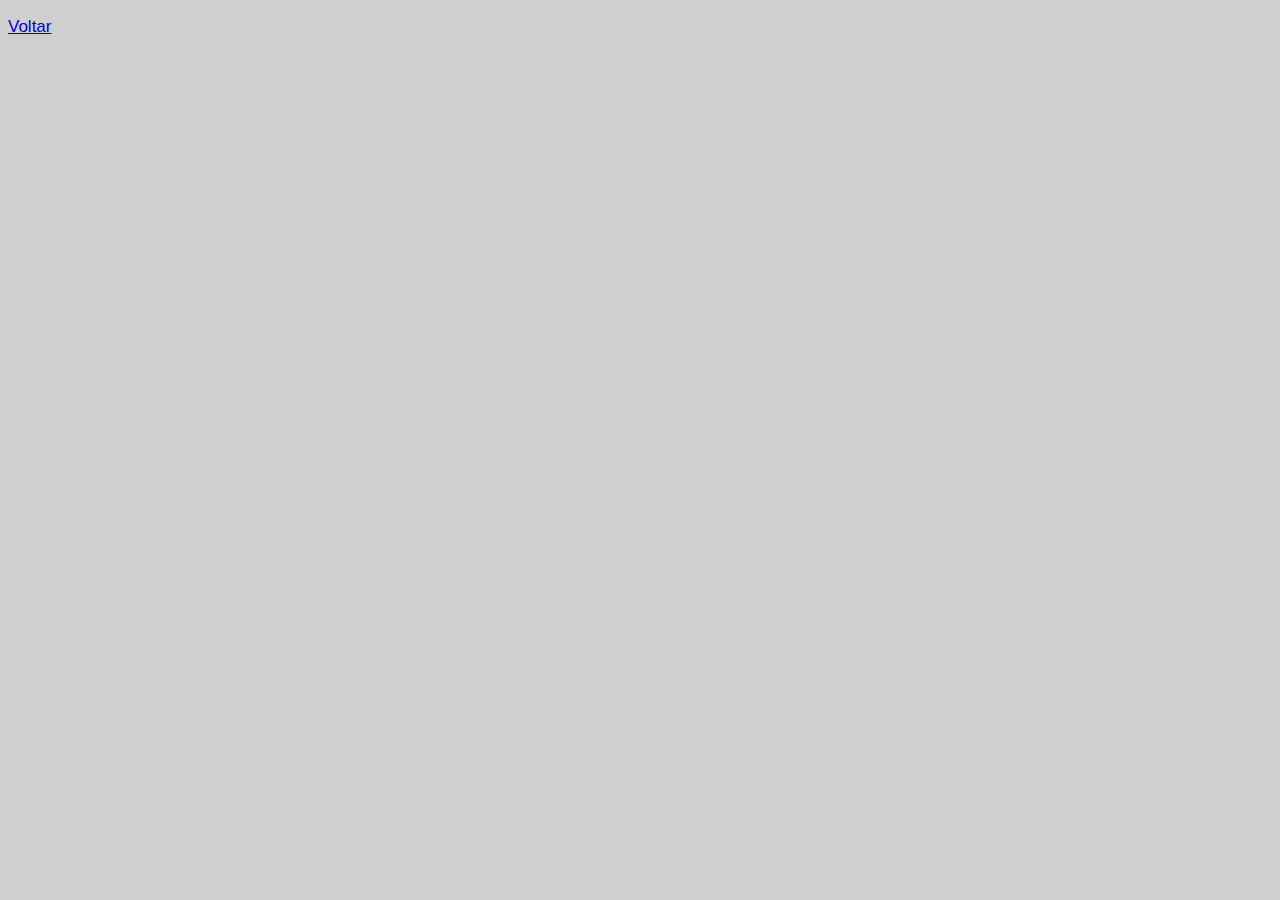
==== pagina2.html @ 31530336 "feat: initialize css" ====
<!DOCTYPE html>
<html lang="en">
<head>
    <meta charset="UTF-8">
    <meta http-equiv="X-UA-Compatible" content="IE=edge">
    <meta name="viewport" content="width=device-width, initial-scale=1.0">
    <link rel="stylesheet" href="style.css">
    <title>Document</title>
</head>
<body>
    <p><a href="index.html" rel="prev">Voltar</a></p>
</body>
</html>
---- style.css ----
body{
    background-color: #CFCFCF;
    /* background-image: linear-gradient(to right, white, #CFCFCF); */
    font-family: Arial, Helvetica, sans-serif;
    font-size: 17px;
}
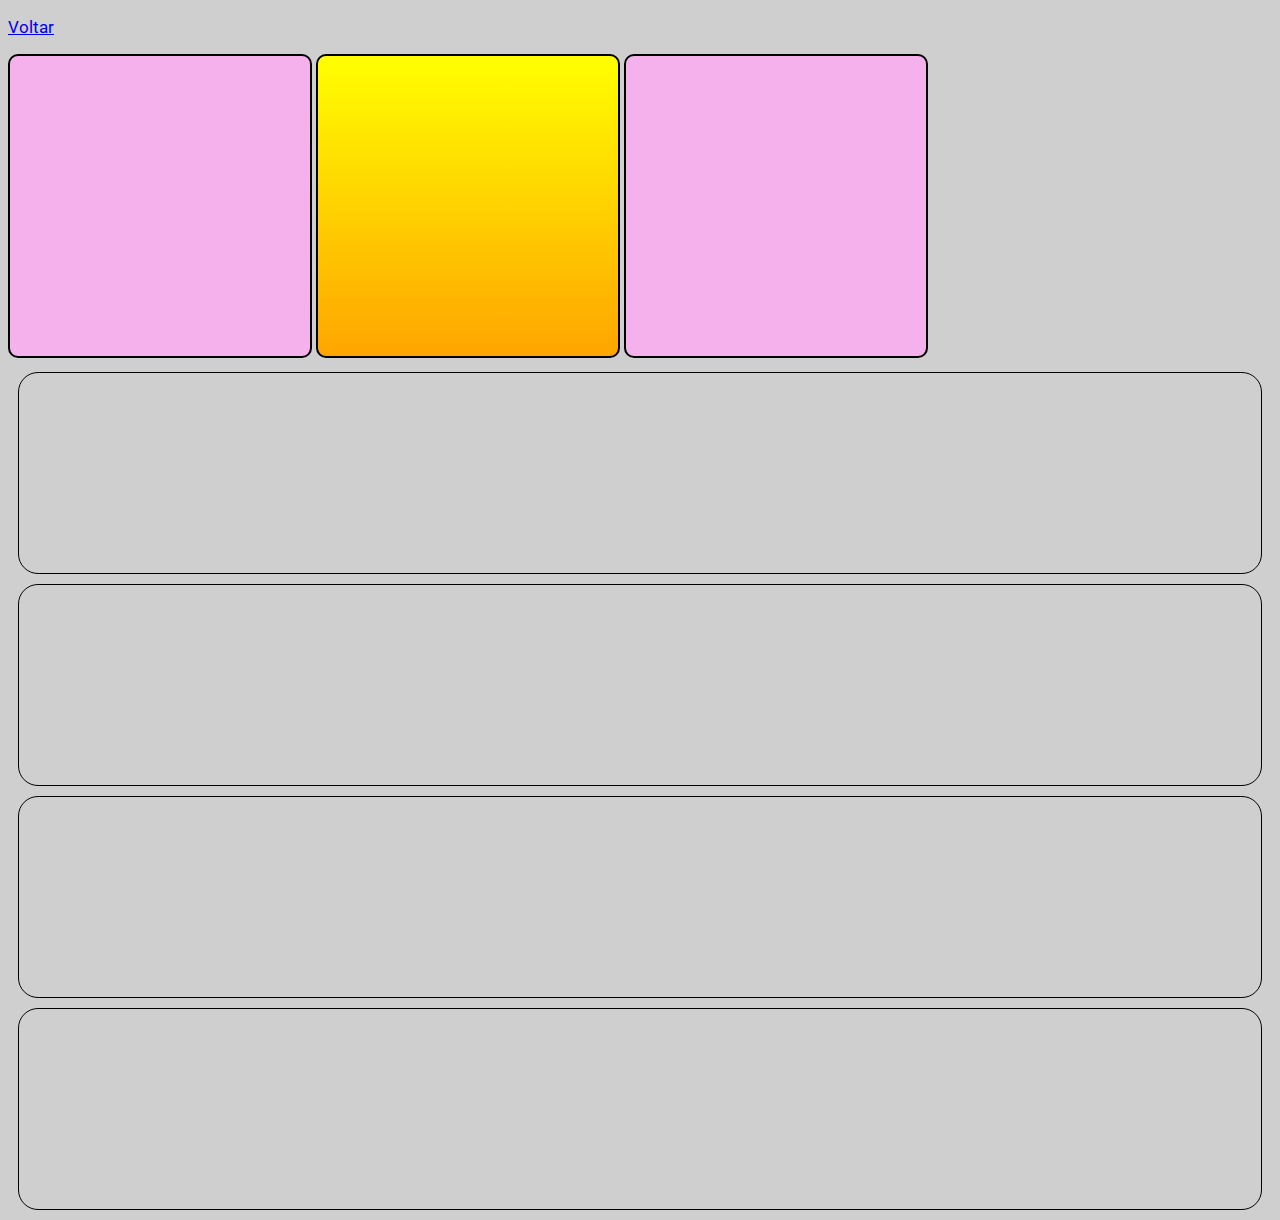
==== commit f21fe154: "feat: images" ====
--- a/pagina2.html
+++ b/pagina2.html
@@ -9,5 +9,14 @@
 </head>
 <body>
     <p><a href="index.html" rel="prev">Voltar</a></p>
+
+    <div class="quadrado" id="q1"></div>
+    <div class="quadrado" id="q2"></div>
+    <div class="quadrado" id="q3"></div>
+
+    <div class="retangulo" id="r1"></div>
+    <div class="retangulo" id="r2"></div>
+    <div class="retangulo" id="r3"></div>
+    <div class="retangulo" id="r4"></div>
 </body>
 </html>--- a/style.css
+++ b/style.css
@@ -1,6 +1,60 @@
+@import url('https://fonts.googleapis.com/css2?family=Roboto:ital,wght@0,100;0,300;1,100;1,300&display=swap');
+@font-face {
+    font-family: 'adhelia';
+    src: url('Arquivos/fonts/adhelia/adhelia.otf') format('opentype');
+    font-weight: normal;
+    font-style: normal;
+    /* tipos de format()
+    -opentype(otf)
+    -truetype(ttf)
+    -embedded-opentype
+    -truetype-aat(Apple Advanced Typography)
+    svg */
+}
 body{
     background-color: #CFCFCF;
     /* background-image: linear-gradient(to right, white, #CFCFCF); */
-    font-family: Arial, Helvetica, sans-serif;
+    font-family: 'Roboto', sans-serif;
     font-size: 17px;
+
+}
+.fonte-externa{
+    font-family: 'adhelia';
+    font-weight: normal;
+}
+/* text-indent:30px indenta */
+div.quadrado{
+    display: inline-block;
+    border:2px solid black;
+    border-radius: 10px;
+    background-color: rgb(245, 177, 236);
+    width: 300px;
+    height: 300px;
+}
+div#q2{
+  background-image: linear-gradient(to bottom, yellow, orange);  
+
+}
+div#q3{
+    background-image: url('Imagens/imagens-cap19/pattern003.png');
+}
+
+div.retangulo{
+    background-image: url('Imagens/imagens-cap19/wallpaper002.jpg');
+    height: 200px;
+    border: 1px solid black;
+    border-radius: 20px;
+    margin:10px;
+}
+div#r1{
+    background-position: left top;
+}
+div#r2{
+    background-position: left center;
+}
+div#r3{
+    background-position: right bottom;
+}
+div#r14{
+    background-position: center center;
 }